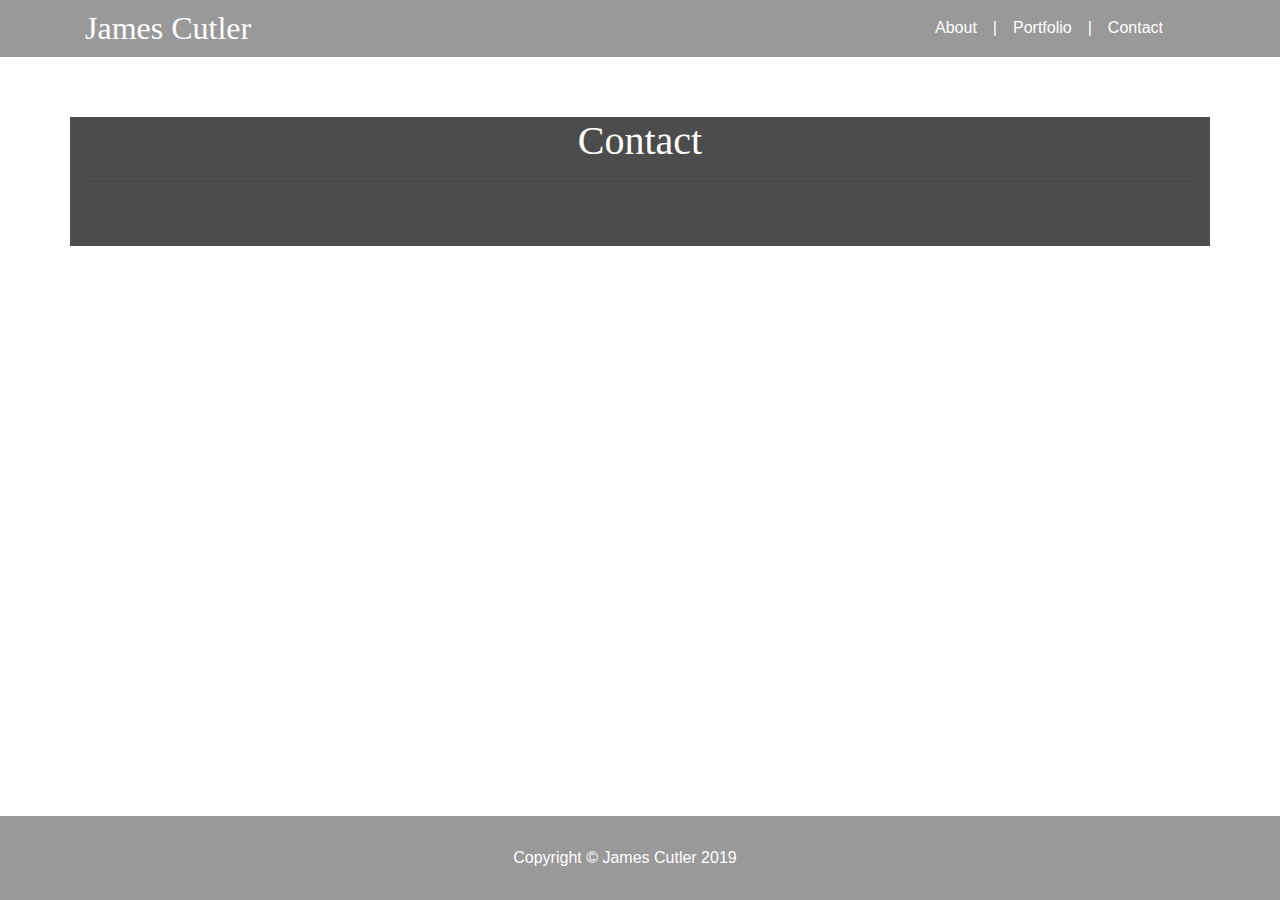
==== contact.html @ 582f82b3 "Merge pull request #3 from jcutlah/portfolio-v2" ====
<!DOCTYPE html>
<html>
<head>
    <meta charset="utf-8">
    <meta http-equiv="X-UA-Compatible" content="IE=edge">
    <title>Contact James Cutler</title>
    <meta name="viewport" content="width=device-width, initial-scale=1">
    <link rel="stylesheet" href="https://maxcdn.bootstrapcdn.com/bootstrap/4.0.0/css/bootstrap.min.css">
    <link rel="stylesheet" type="text/css" media="screen" href="assets/css/style.css">
    <script src="assets/js/main.js"></script>
</head>
<body>
    <div class="header-container">
        <div class="clearfix container">
            <div class="page-center row justify-content-between align-items-center">
                <div class="brand-name col-md-auto text-md-left text-center">
                    <h2 class="slideInLeft text-white">
                        James Cutler
                    </h2>
                </div>
                <div class="header-menu-wrapper clearfix col-md-auto float-right">
                    <nav class="navbar navbar-expand-lg navbar-light bg-transparent justify-content-between">
                        <div class="navbar-collapse justify-content-end" id="navbarSupportedContent">
                            <ul class="header-menu clearfix nav justify-content-center justify-content-md-right">
                                <li class="menu-item nav-item">
                                    <a class="nav-link text-white" href="index.html">About</a>
                                </li>
                                <li class="menu-item nav-item"><a class="nav-link text-white" href="portfolio.html">Portfolio</a></li>
                                <li class="menu-item nav-item"><a class="nav-link text-white" href="contact.html">Contact</a></li>
                            </ul>
                        </div>
                    </nav>
                </div> 
            </div>
        </div>
    </div>
    <div class="body-container container">
        <div class="page-center row">
            <div class="main-content clearfix col pb-5">
                <h1 class="slideInRight text-center">Contact</h1><hr>
                <!--[if lte IE 8]>
                <script charset="utf-8" type="text/javascript" src="//js.hsforms.net/forms/v2-legacy.js"></script>
                <![endif]-->
                <script charset="utf-8" type="text/javascript" src="//js.hsforms.net/forms/v2.js"></script>
                <script>
                hbspt.forms.create({
                    portalId: "1724844",
                    formId: "47d31aef-4a0e-4178-8632-2d504a052436"
                });
                </script>
                <!-- <form method="GET" class='contact-form'>
                    <div class="field form-group">
                        <label class="text-white" for="name">Name</label>
                        <input class="form-control" type="text" name="name" >
                    </div>
                    <div class="field form-group">
                        <label class="text-white" for="email">Email</label>
                        <input class="form-control" type="email" name="email" >
                    </div>
                    <div class="field form-group">
                        <label class="text-white" for="message">Message</label>
                        <textarea class="form-control" name="message" rows="5"></textarea>
                    </div>
                    <button class="btn btn-danger btn-block mt-2" type="submit">Submit</button>
                </form> -->
            </div>
        </div>
    </div>
    <div class="footer mt-5 container-fluid">
        <div class="row justify-content-center align-items-center">
            <div class="col-auto">
                <p class="text-white">
                    Copyright © James Cutler 2019
                </p>
            </div>
        </div>
    </div>
    <!-- Start of HubSpot Embed Code -->
<script type="text/javascript" id="hs-script-loader" async defer src="//js.hs-scripts.com/1724844.js"></script>
<!-- End of HubSpot Embed Code -->
</body>
</html>
---- assets/css/style.css ----
@keyframes slideInLeft {
    0% {
      right: -700px;
      opacity: 0;
    }
    25% {
        opacity: .25;
    }
    50% {
        opacity: .5;
    }
    75% {
        opacity: .75;
    }
    100% {
      right: 0;
      opacity: 1;
    }
  }
  @keyframes slideInRight {
    0% {
      left: -700px;
      opacity: 0;
    }
    25% {
        opacity: .25;
    }
    50% {
        opacity: .5;
    }
    75% {
        opacity: .75;
    }
    100% {
      left: 0;
      opacity: 1;
    }
  }

html, body {
    min-height: calc(100vh);
}
* {
    /* color: #777; */
    font-family: 'Arial', 'Helvetica Neue', Helvetica, sans-serif;
    transition: all .5s ease;
}
h1, h2, h3, h4, h5, h6 {
    font-family: 'Georgia', Times, Times New Roman, serif;
    color: #4aaaa5;
}
a:hover {
    text-shadow: 1px 0 #4aaaa5;
    transition: text-shadow .2s ease;
}
body {
    margin: 0;
    background-image:  url("../images/brick-background.jpg");
    display: flex;
    flex-direction: column;
}
.body-container {
    flex: 1 0 auto;
    
    margin-top: 60px;
}
.body-container > .row {
    background: rgba(0,0,0,.7);
}
.slideInLeft {
    animation: slideInLeft 1s ease;
    position: relative;
}
.slideInRight {
    animation: slideInRight 1s ease;
    position: relative;
}
.header-container {
    background-color: rgba(0,0,0,.4);
    position: sticky;
    position: -webkit-sticky;
    top: 0;
    z-index: 1;
    padding: .5rem 0;
}
.header-container.sticky {
    background: #fff;
}
.header-container.sticky .brand-name h2,
.header-container.sticky ul.header-menu li a,
.header-container.sticky .menu-item .nav-link i.fas {
    color: #8b8a8a!important;
}
.header-menu-wrapper {
    
}
.header-menu {
}
.header-menu li+li::before {
    content: "|";
    color: #fff;
}
.sticky .header-menu li+li::before {
    color: #8b8a8a;
}
.header-menu .nav-item .nav-link {
    display: inline-block;
    padding: 0;
    margin: 0 1rem;
    border-bottom: 1px solid transparent;
}
.header-menu .nav-item:hover .nav-link {
    border-color: inherit;
}
.menu-item .nav-link i.fas {
    color: #fff;
}
.brand-name {
    
    
}
.brand-name h2 {
    margin: 0;
}
p.about-description {
    color: #fff;
}
.fun-facts li {
    color: #fff;
}

.main-content {

}
.main-content h1 {
    color: #fff;
}
.about-description img {
    max-width: 300px;
    float: left;
    margin: 0 30px 4px 0;
}
.portfolio-listing-wrapper {
    margin-top: 30px;
}
.portfolio-item-wrapper {
    overflow: hidden;
    margin-bottom: 15px;
    position: relative;
}
.portfolio-item-wrapper img {
    object-fit: cover;
    position: relative;
    width: 100%;
    height: 98%;
}
.portfolio-item-wrapper:nth-child(3n+1), .portfolio-item-wrapper:nth-child(3n+2) {
}
.portfolio-label-wrapper {
    position: relative;
    
}
.portfolio-item-wrapper .portfolio-label {
    position: absolute;
    bottom: 10px;
    width: 100%;
    background: #4aaaa5;
    margin: 0;
    padding: 13px 0;
    text-align: center;
    color: #fff;
    font-weight: normal;
}

.footer {
    background-color: rgba(0,0,0,.4);
    padding: 30px 0;
}
.footer p {
    margin: 0;
}
.footer .row {
    max-width: 100%;
}

/* ################  MEDIA QUERIES ################ */
@media (max-width: 1200px) {
    ::-webkit-scrollbar {
        display: none;
    }
}
@media (max-width: 768px) {
    .main-content img {
        max-width: 100%;
        width: 100%;
    }
    .portfolio-item-wrapper {
        width: 100%;
        float: none;
        display: block;
        margin-bottom: 25px;
    }
}
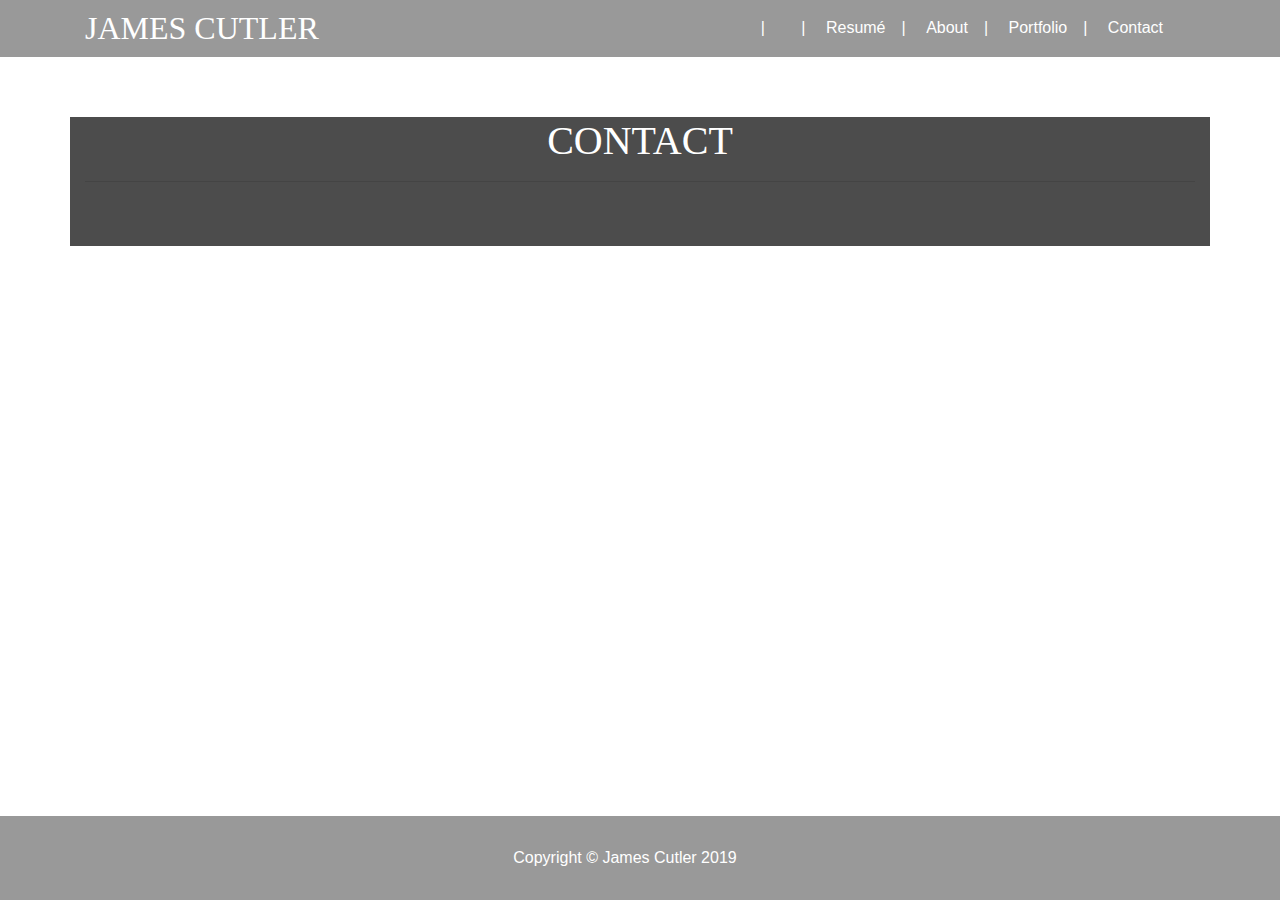
==== commit 57b0368d: "updated headers" ====
--- a/contact.html
+++ b/contact.html
@@ -13,20 +13,33 @@
     <div class="header-container">
         <div class="clearfix container">
             <div class="page-center row justify-content-between align-items-center">
-                <div class="brand-name col-md-auto text-md-left text-center">
-                    <h2 class="slideInLeft text-white">
+                <div class="brand-name col-md-auto">
+                    <h2 class="slideInLeft text-white text-center text-md-left">
                         James Cutler
                     </h2>
                 </div>
                 <div class="header-menu-wrapper clearfix col-md-auto float-right">
                     <nav class="navbar navbar-expand-lg navbar-light bg-transparent justify-content-between">
                         <div class="navbar-collapse justify-content-end" id="navbarSupportedContent">
-                            <ul class="header-menu clearfix nav justify-content-center justify-content-md-right">
+                            <ul class="header-menu clearfix nav justify-content-center">
                                 <li class="menu-item nav-item">
-                                    <a class="nav-link text-white" href="index.html">About</a>
+                                    <a class='nav-link text-white' href="https://github.com/jcutlah" target="_blank"><i class="fas fa-code-branch"></i></a>
                                 </li>
-                                <li class="menu-item nav-item"><a class="nav-link text-white" href="portfolio.html">Portfolio</a></li>
-                                <li class="menu-item nav-item"><a class="nav-link text-white" href="contact.html">Contact</a></li>
+                                <li class="menu-item nav-item">
+                                    <a class='nav-link text-white' href="https://www.linkedin.com/in/jamespcutler/" target="_blank"><i class="fab fa-linkedin"></i></a>
+                                </li>
+                                <li class="menu-item nav-item">
+                                    <a class="nav-link text-white" href="assets/documents/JamesPCutlerResume.pdf" target="_blank">Resumé</a>
+                                </li>
+                                <li class="menu-item nav-item">
+                                    <a class="nav-link text-white" href="https://jamespcutler.com#about">About</a>
+                                </li>
+                                <li class="menu-item nav-item">
+                                    <a class="nav-link text-white" href="https://jamespcutler.com#portfolio">Portfolio</a>
+                                </li>
+                                <li class="menu-item nav-item">
+                                    <a class="nav-link text-white" href="https://jamespcutler.com/contact.html">Contact</a>
+                                </li>
                             </ul>
                         </div>
                     </nav>
--- a/assets/css/style.css
+++ b/assets/css/style.css
@@ -48,6 +48,7 @@
 h1, h2, h3, h4, h5, h6 {
     font-family: 'Georgia', Times, Times New Roman, serif;
     color: #4aaaa5;
+    text-transform: uppercase;
 }
 a:hover {
     text-shadow: 1px 0 #4aaaa5;
@@ -55,7 +56,8 @@
 }
 body {
     margin: 0;
-    background-image:  url("../images/brick-background.jpg");
+    background-image:  url("../images/slate.jpg");
+    background-size: cover;
     display: flex;
     flex-direction: column;
 }
@@ -182,6 +184,13 @@
 .footer .row {
     max-width: 100%;
 }
+input.hs-input, text-area.hs-input {
+    color: #fff;
+    font-size: 20px;
+}
+input.hs-input {
+    text-align: center;
+}
 
 /* ################  MEDIA QUERIES ################ */
 @media (max-width: 1200px) {
